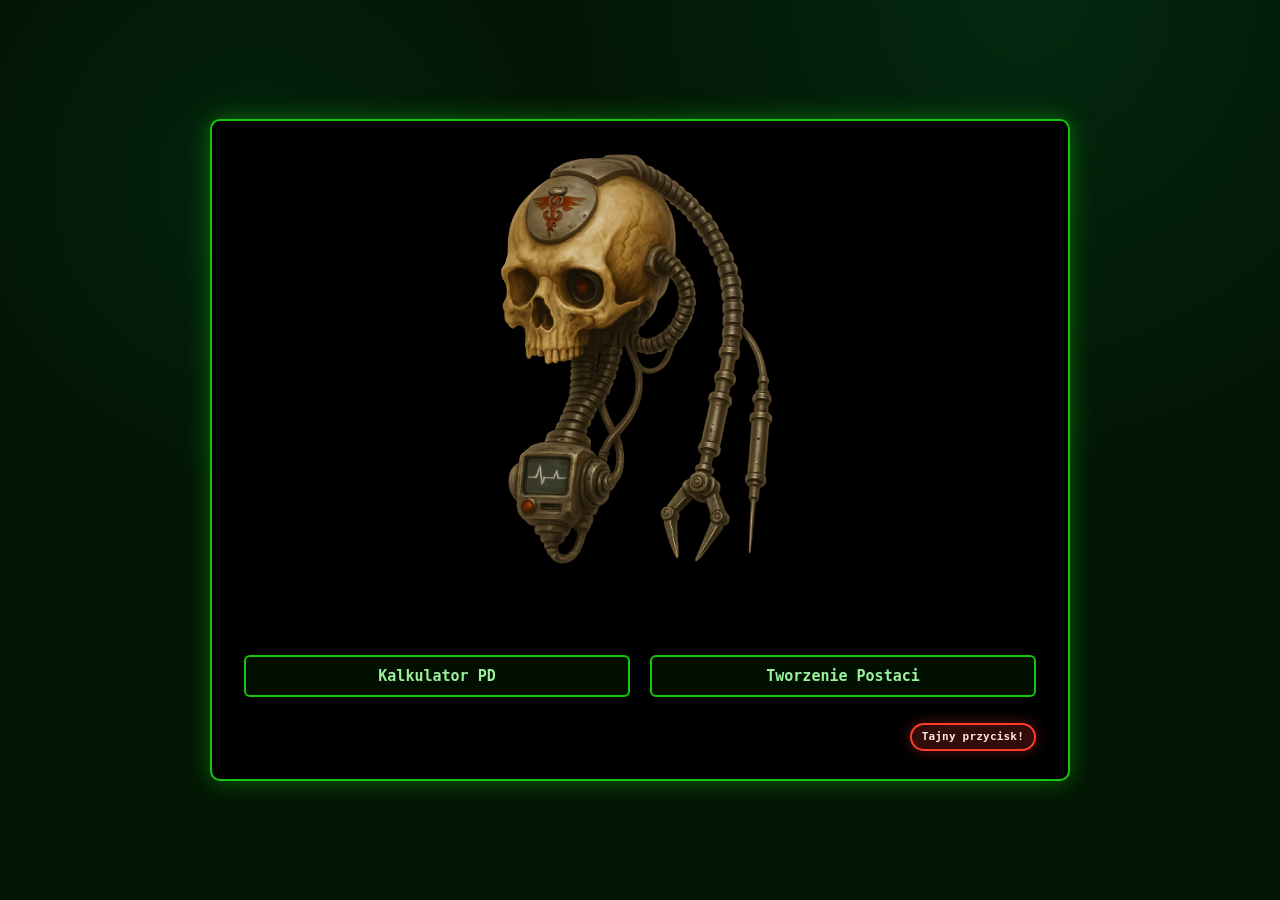
==== Calculators/index.html @ 36984c5d "Rename release modules and repair paths" ====
<!DOCTYPE html>
<!-- Plik interfejsu modułu: struktura sekcji i elementy interaktywne / Module UI file: section structure and interactive elements -->
<html lang="pl">
<!-- Sekcja konfiguracji dokumentu i zasobów / Document configuration and asset section -->
<head>
  <meta charset="UTF-8">
  <meta name="viewport" content="width=device-width, initial-scale=1.0">
  <title>Kozie Liczydła</title>
  <!-- Lokalna sekcja stylów dla bieżącego widoku / Local style section for current view -->
<style>
    :root {
      --bg: radial-gradient(circle at 20% 20%, rgba(0, 255, 128, 0.06), transparent 25%),
             radial-gradient(circle at 80% 0%, rgba(0, 255, 128, 0.08), transparent 35%),
             #031605;
      --panel: #000;
      --border: #16c60c;
      --text: #9cf09c;
      --accent: #16c60c;
      --accent-dark: #0d7a07;
      --glow: 0 0 25px rgba(22, 198, 12, 0.45);
      --radius: 10px;
    }

    * {
      box-sizing: border-box;
      font-family: "Consolas", "Fira Code", "Source Code Pro", monospace;
    }

    body {
      margin: 0;
      min-height: 100vh;
      display: flex;
      align-items: center;
      justify-content: center;
      padding: 24px;
      background: var(--bg);
      color: var(--text);
    }

    main {
      width: min(860px, 100%);
      background: var(--panel);
      border: 2px solid var(--border);
      border-radius: var(--radius);
      box-shadow: var(--glow);
      padding: 32px 32px 28px;
      display: flex;
      flex-direction: column;
      align-items: center;
      gap: 22px;
    }

    .logo {
      max-width: clamp(220px, 40vw, 320px);
      width: 100%;
      height: auto;
      display: block;
    }

    .actions {
      width: 100%;
      display: grid;
      grid-template-columns: repeat(auto-fit, minmax(220px, 1fr));
      gap: 18px 20px;
      align-items: start;
    }

    .stack {
      display: flex;
      flex-direction: column;
      gap: 8px;
    }

    .stack.right {
      align-items: stretch;
    }

    .btn {
      appearance: none;
      border: 2px solid var(--border);
      background: rgba(22, 198, 12, 0.08);
      color: var(--text);
      padding: 10px 14px;
      border-radius: 6px;
      font-size: 15px;
      text-decoration: none;
      font-weight: 600;
      text-align: center;
      display: block;
      width: 100%;
      transition: transform 120ms ease, box-shadow 120ms ease, background 120ms ease;
    }

    .btn:hover {
      transform: translateY(-1px);
      box-shadow: 0 0 18px rgba(22, 198, 12, 0.3);
      background: rgba(22, 198, 12, 0.14);
    }

    .btn:active {
      transform: translateY(0);
      background: rgba(22, 198, 12, 0.22);
    }

    .secretCtaWrap {
      width: 100%;
      display: flex;
      justify-content: flex-end;
      margin-top: 4px;
    }

    .btn.secretCta {
      width: auto;
      border-color: #ff3b30;
      background: rgba(255, 59, 48, 0.2);
      color: #ffe5e3;
      box-shadow: 0 0 14px rgba(255, 59, 48, 0.35);
      border-radius: 999px;
      padding: 6px 10px;
      font-size: 11px;
      line-height: 1.1;
      font-weight: 700;
      letter-spacing: 0.2px;
    }

    .btn.secretCta:hover {
      box-shadow: 0 0 16px rgba(255, 59, 48, 0.45);
      background: rgba(255, 59, 48, 0.28);
    }

    .btn.secretCta:active {
      background: rgba(255, 59, 48, 0.36);
    }

    .secret-overlay {
      position: fixed;
      inset: 0;
      display: none;
      align-items: center;
      justify-content: center;
      background: rgba(0, 0, 0, 0.8);
      z-index: 1000;
      padding: 20px;
    }

    .secret-overlay.is-open {
      display: flex;
    }

    .secret-dialog {
      border: 2px solid var(--border);
      border-radius: 10px;
      background: #000;
      box-shadow: var(--glow);
      padding: 12px 12px 8px;
      max-width: min(92vw, 640px);
    }

    .secret-dialog img {
      display: block;
      width: 100%;
      max-height: 70vh;
      object-fit: contain;
      border-radius: 6px;
    }

    .secret-close {
      margin: 10px 0 0 auto;
      width: auto;
    }

    .note {
      margin: 0;
      color: var(--text);
      font-size: 13px;
      line-height: 1.35;
      word-break: break-word;
    }
  </style>
</head>
<!-- Główna sekcja widoczna dla użytkownika / Main section visible to the user -->
<body>
  <!-- Główna zawartość modułu / Main module content -->
<main>
    <img
      class="logo"
      src="Skull.png"
      alt="Logo Kozi przybornik"
      width="1024"
      height="1536"
    >

    <div class="actions">
      <div class="stack">
        <a class="btn" href="XPCalculator.html">Kalkulator PD</a>
      </div>
      <div class="stack right">
        <a class="btn" href="CharacterCreation.html">Tworzenie Postaci</a>

      </div>
    </div>
    <div class="secretCtaWrap">
      <button class="btn secretCta" id="secretButton" type="button">Tajny przycisk!</button>
    </div>
  </main>

  <div class="secret-overlay" id="secretOverlay" aria-hidden="true">
    <div class="secret-dialog" role="dialog" aria-modal="true" aria-label="Tajny gif kozy">
      <img src="Koza.gif" alt="Animowany gif kozy">
      <button class="btn secretCta secret-close" id="secretCloseButton" type="button">Zamknij</button>
    </div>
  </div>

  <!-- Skrypt odpowiedzialny za interakcję strony / Script responsible for page interactions -->
<script>
    const secretButton = document.getElementById('secretButton');
    const secretOverlay = document.getElementById('secretOverlay');
    const secretCloseButton = document.getElementById('secretCloseButton');

    function toggleSecretOverlay(forceOpen) {
      const shouldOpen = typeof forceOpen === 'boolean'
        ? forceOpen
        : !secretOverlay.classList.contains('is-open');

      secretOverlay.classList.toggle('is-open', shouldOpen);
      secretOverlay.setAttribute('aria-hidden', String(!shouldOpen));
    }

    secretButton.addEventListener('click', () => toggleSecretOverlay());
    secretCloseButton.addEventListener('click', () => toggleSecretOverlay(false));

    secretOverlay.addEventListener('click', (event) => {
      if (event.target === secretOverlay) {
        toggleSecretOverlay(false);
      }
    });

    document.addEventListener('keydown', (event) => {
      if (event.key === 'Escape' && secretOverlay.classList.contains('is-open')) {
        toggleSecretOverlay(false);
      }
    });
  </script>
</body>
</html>
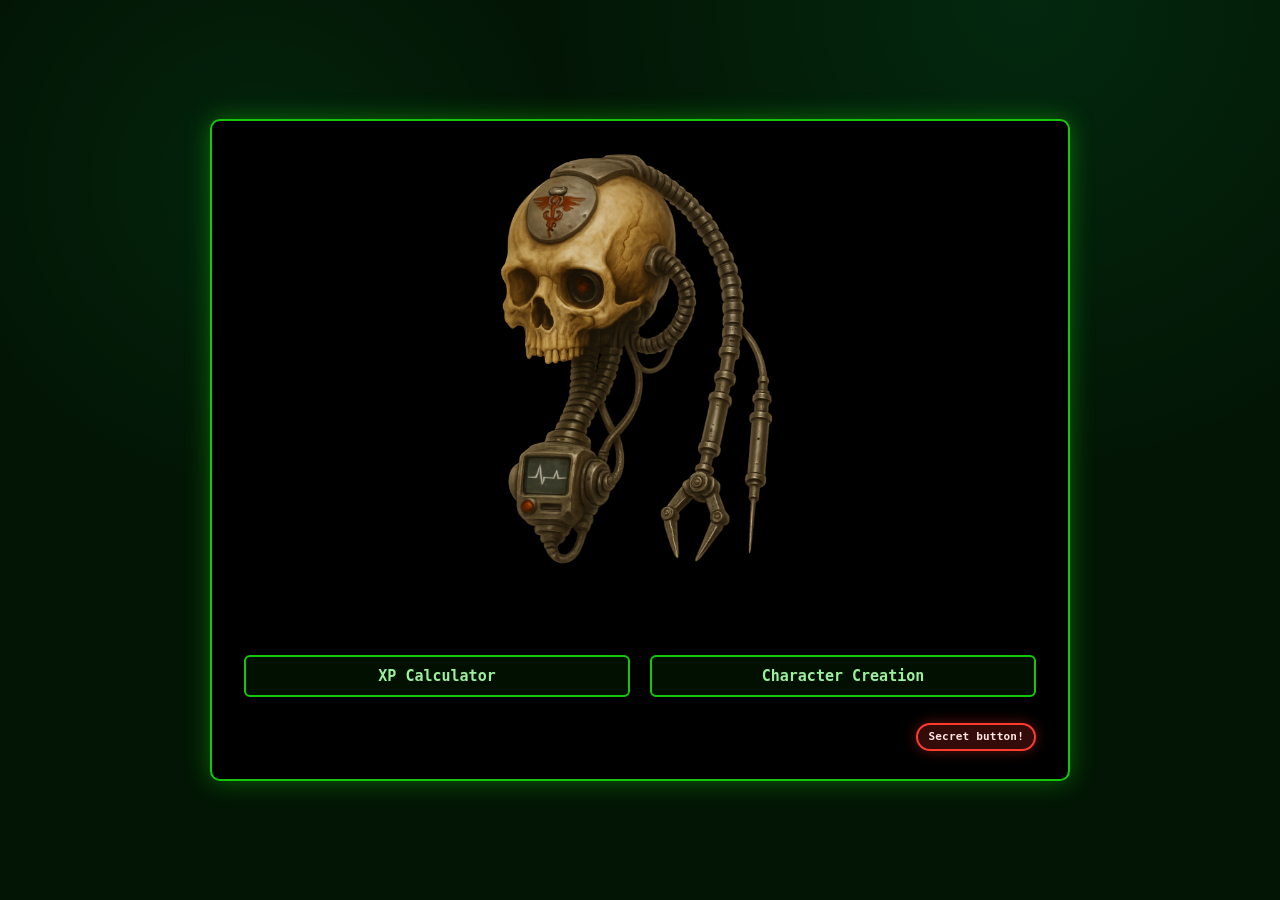
==== commit f8781b70: "Set English as the default release interface" ====
--- a/Calculators/index.html
+++ b/Calculators/index.html
@@ -1,11 +1,11 @@
 <!DOCTYPE html>
 <!-- Plik interfejsu modułu: struktura sekcji i elementy interaktywne / Module UI file: section structure and interactive elements -->
-<html lang="pl">
+<html lang="en">
 <!-- Sekcja konfiguracji dokumentu i zasobów / Document configuration and asset section -->
 <head>
   <meta charset="UTF-8">
   <meta name="viewport" content="width=device-width, initial-scale=1.0">
-  <title>Kozie Liczydła</title>
+  <title>Goat Calculators</title>
   <!-- Lokalna sekcja stylów dla bieżącego widoku / Local style section for current view -->
 <style>
     :root {
@@ -185,29 +185,29 @@
     <img
       class="logo"
       src="Skull.png"
-      alt="Logo Kozi przybornik"
+      alt="Goat Toolkit logo"
       width="1024"
       height="1536"
     >
 
     <div class="actions">
       <div class="stack">
-        <a class="btn" href="XPCalculator.html">Kalkulator PD</a>
+        <a class="btn" href="XPCalculator.html">XP Calculator</a>
       </div>
       <div class="stack right">
-        <a class="btn" href="CharacterCreation.html">Tworzenie Postaci</a>
+        <a class="btn" href="CharacterCreation.html">Character Creation</a>
 
       </div>
     </div>
     <div class="secretCtaWrap">
-      <button class="btn secretCta" id="secretButton" type="button">Tajny przycisk!</button>
+      <button class="btn secretCta" id="secretButton" type="button">Secret button!</button>
     </div>
   </main>
 
   <div class="secret-overlay" id="secretOverlay" aria-hidden="true">
-    <div class="secret-dialog" role="dialog" aria-modal="true" aria-label="Tajny gif kozy">
-      <img src="Koza.gif" alt="Animowany gif kozy">
-      <button class="btn secretCta secret-close" id="secretCloseButton" type="button">Zamknij</button>
+    <div class="secret-dialog" role="dialog" aria-modal="true" aria-label="Secret goat animation">
+      <img src="Koza.gif" alt="Animated goat image">
+      <button class="btn secretCta secret-close" id="secretCloseButton" type="button">Close</button>
     </div>
   </div>
 
